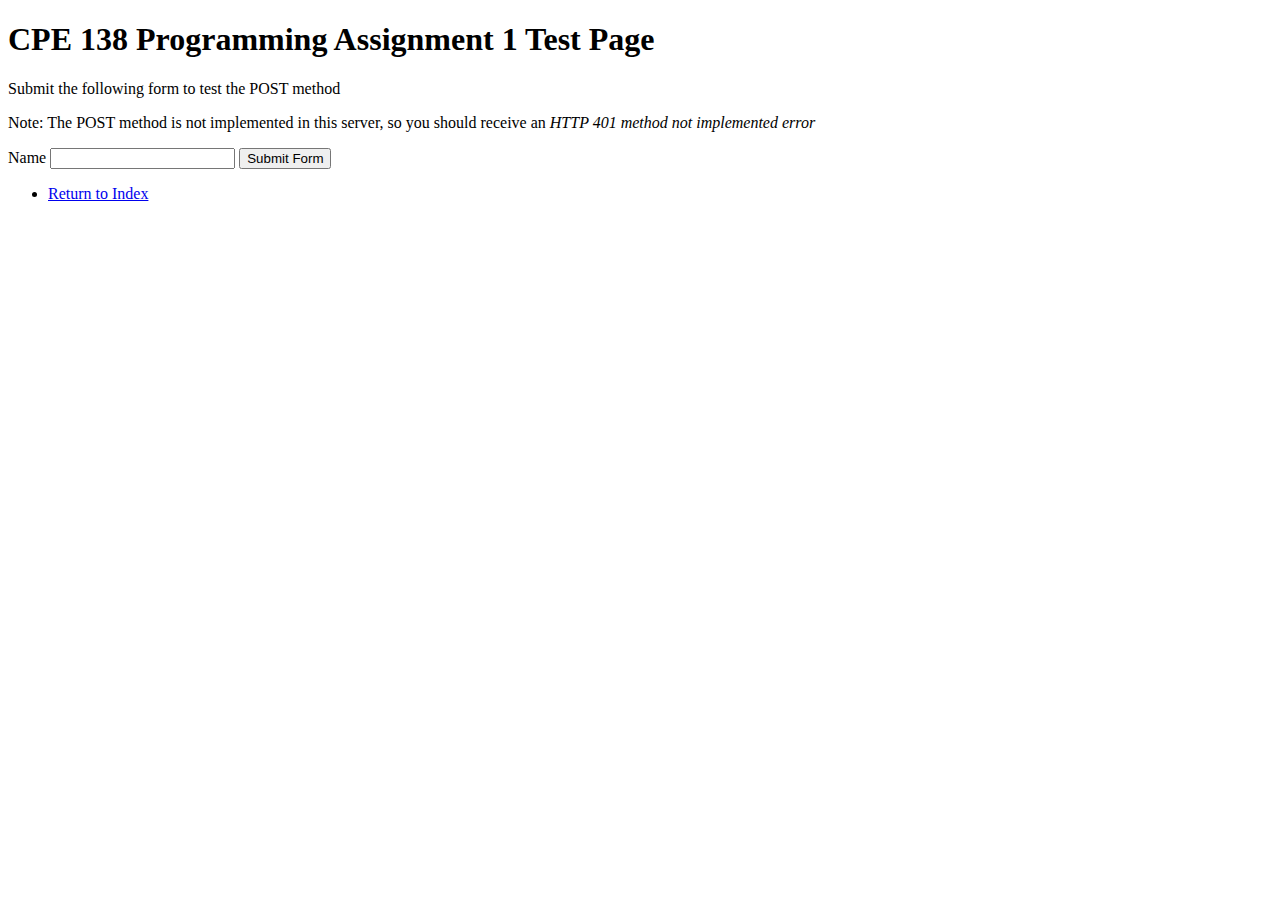
==== public_html/form.html @ fa85a917 "Added test HTML files; removed some un-used directory handling code; converted tabs to spaces to adh" ====
<!DOCTYPE html>
<html>
    <head>
        <title>CPE 138 Programming Assignment 1</title>

        <meta charset="utf-8">
        <meta name="HandheldFriendly" content="True">
        <meta name="MobileOptimized" content="320">
        <meta name="viewport" content="width=device-width, initial-scale=1">

        <link rel="stylesheet" href="/assets/style.css" />
    </head>
    <body>
        <h1>CPE 138 Programming Assignment 1 Test Page</h1>
        
        <p>Submit the following form to test the POST method</p>
        <p>Note: The POST method is not implemented in this server, so you should receive an <em>HTTP 401 method not implemented error</em></p>

        <form method="post" action="">
            <label for="name">Name</label>
            <input type="text" name="Name" id="name" />
            <input type="submit" value="Submit Form" />
        </form>        

        <ul class="nav">
            <li><a href="/index.html">Return to Index</a></li>
        </ul>        
    </body>
</html>
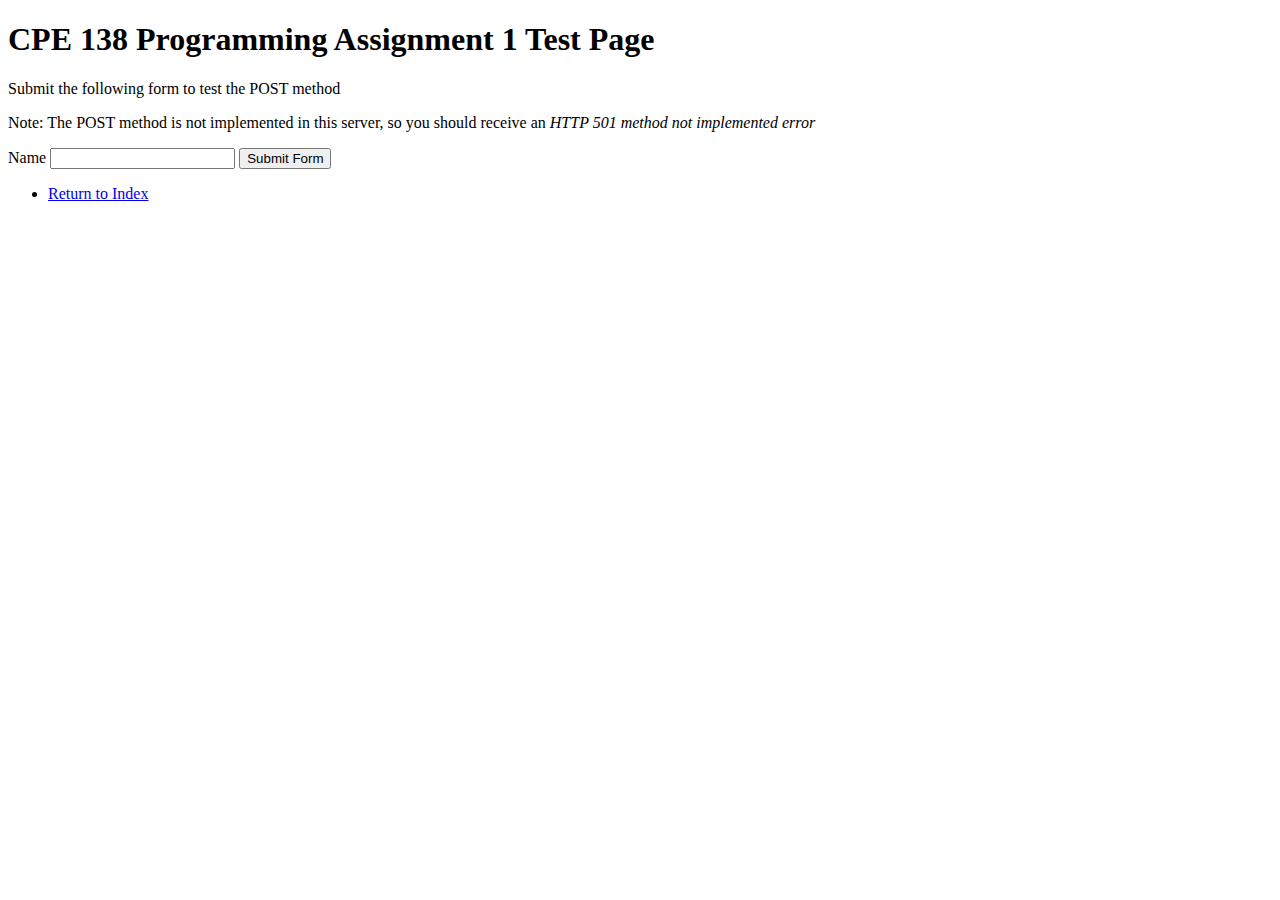
==== commit 119d3ad9: "Fixed typo in form.html; the HTTP status code for not implemented is 501, not 401" ====
--- a/public_html/form.html
+++ b/public_html/form.html
@@ -14,7 +14,7 @@
         <h1>CPE 138 Programming Assignment 1 Test Page</h1>
         
         <p>Submit the following form to test the POST method</p>
-        <p>Note: The POST method is not implemented in this server, so you should receive an <em>HTTP 401 method not implemented error</em></p>
+        <p>Note: The POST method is not implemented in this server, so you should receive an <em>HTTP 501 method not implemented error</em></p>
 
         <form method="post" action="">
             <label for="name">Name</label>
